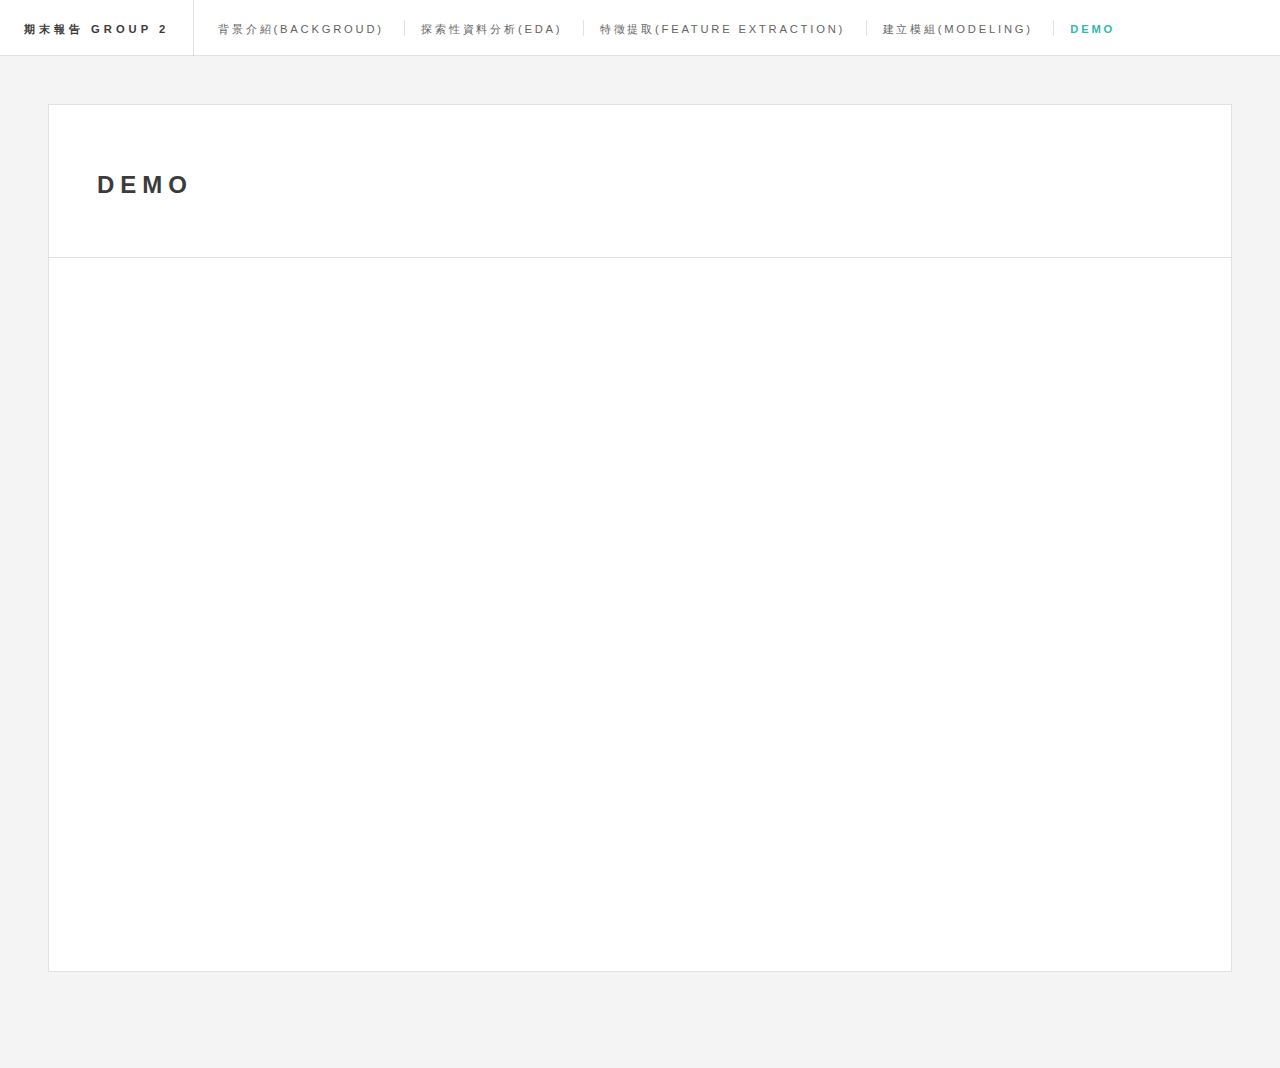
==== finalReport/demo.html @ 26e14e68 "update" ====
<!DOCTYPE HTML>
<!--
	Future Imperfect by HTML5 UP
	html5up.net | @ajlkn
	Free for personal and commercial use under the CCA 3.0 license (html5up.net/license)
	https://html5up.net/future-imperfect
-->
<html>
	<head>
		<title>Data Science Final Project</title>
		<meta charset="utf-8" />
		<meta name="viewport" content="width=device-width, initial-scale=1, user-scalable=no" />
		<link rel="stylesheet" href="assets/css/main.css" />
	</head>
	<body class="is-preload">
		<!-- Wrapper -->
			<div id="wrapper">
				<!-- Header -->
					<header id="header">
						<h1><a href="#">期末報告 Group 2</a></h1>
						<nav class="links">
							<ul>
								<li><a href="index.html">背景介紹(Backgroud)</a></li>
								<li><a href="eda.html">探索性資料分析(EDA)</a></li>
								<li><a href="feature.html">特徵提取(Feature extraction)</a></li>
								<li><a href="model.html">建立模組(Modeling)</a></li>
								<li><a href="demo.html" class="selected">Demo</a></li>
								<li><a href="reference.html">參考資料(Reference)</a></li>
							</ul>
						</nav>
					</header>
				<!-- Main -->
				<div id="main">

					<!-- Post -->
						<article class="post">
							<header>
								<div class="title">
									<h2>Demo</h2>
								</div>
							</header>
							<iframe 
							src="https://nccueric.shinyapps.io/group1/"
							width="100%"
							height="640px"
							>
						</iframe>
						</article>

				</div>

			</div>

	</body>
</html>
---- finalReport/assets/css/main.css ----
html, body, div, span, applet, object,
iframe, h1, h2, h3, h4, h5, h6, p, blockquote,
pre, a, abbr, acronym, address, big, cite,
code, del, dfn, em, img, ins, kbd, q, s, samp,
small, strike, strong, sub, sup, tt, var, b,
u, i, center, dl, dt, dd, ol, ul, li, fieldset,
form, label, legend, table, caption, tbody,
tfoot, thead, tr, th, td, article, aside,
canvas, details, embed, figure, figcaption,
footer, header, hgroup, menu, nav, output, ruby,
section, summary, time, mark, audio, video {
	margin: 0;
	padding: 0;
	border: 0;
	font-size: 100%;
	font: inherit;
	vertical-align: baseline;}

article, aside, details, figcaption, figure,
footer, header, hgroup, menu, nav, section {
	display: block;}

body {
	line-height: 1;
}

ol, ul {
	list-style: none;
}

blockquote, q {
	quotes: none;
}

	blockquote:before, blockquote:after, q:before, q:after {
		content: '';
		content: none;
	}

table {
	border-collapse: collapse;
	border-spacing: 0;
}

body {
	-webkit-text-size-adjust: none;
}

mark {
	background-color: transparent;
	color: inherit;
}

input::-moz-focus-inner {
	border: 0;
	padding: 0;
}

input, select, textarea {
	-moz-appearance: none;
	-webkit-appearance: none;
	-ms-appearance: none;
	appearance: none;
}

/* Basic */

	@-ms-viewport {
		width: device-width;
	}

	body {
		-ms-overflow-style: scrollbar;
	}

	@media screen and (max-width: 480px) {

		html, body {
			min-width: 320px;
		}

	}

	html {
		box-sizing: border-box;
	}

	*, *:before, *:after {
		box-sizing: inherit;
	}

	body {
		background: #f4f4f4;
	}

		body.is-preload *, body.is-preload *:before, body.is-preload *:after {
			-moz-animation: none !important;
			-webkit-animation: none !important;
			-ms-animation: none !important;
			animation: none !important;
			-moz-transition: none !important;
			-webkit-transition: none !important;
			-ms-transition: none !important;
			transition: none !important;
		}

/* Type */

	body, input, select, textarea {
		color: #646464;
		font-family: "Source Sans Pro", Helvetica, sans-serif;
		font-size: 14pt;
		font-weight: 400;
		line-height: 1.75;
	}

		@media screen and (max-width: 1680px) {

			body, input, select, textarea {
				font-size: 12pt;
			}

		}

		@media screen and (max-width: 1280px) {

			body, input, select, textarea {
				font-size: 12pt;
			}

		}

		@media screen and (max-width: 980px) {

			body, input, select, textarea {
				font-size: 12pt;
			}

		}

		@media screen and (max-width: 736px) {

			body, input, select, textarea {
				font-size: 12pt;
			}

		}

		@media screen and (max-width: 480px) {

			body, input, select, textarea {
				font-size: 12pt;
			}

		}

	a {
		-moz-transition: color 0.2s ease, border-bottom-color 0.2s ease;
		-webkit-transition: color 0.2s ease, border-bottom-color 0.2s ease;
		-ms-transition: color 0.2s ease, border-bottom-color 0.2s ease;
		transition: color 0.2s ease, border-bottom-color 0.2s ease;
		border-bottom: dotted 1px rgba(160, 160, 160, 0.65);
		color: inherit;
		text-decoration: none;
	}

		a:before {
			-moz-transition: color 0.2s ease;
			-webkit-transition: color 0.2s ease;
			-ms-transition: color 0.2s ease;
			transition: color 0.2s ease;
		}

		a:hover {
			border-bottom-color: transparent;
			color: #2ebaae !important;
		}

			a:hover:before {
				color: #2ebaae !important;
			}

	strong, b {
		color: #3c3b3b;
		font-weight: 700;
	}

	em, i {
		font-style: italic;
	}

	p {
		margin: 0 0 2em 0;
	}

	h1, h2, h3, h4, h5, h6 {
		color: #3c3b3b;
		font-family: "Raleway", Helvetica, sans-serif;
		font-weight: 800;
		letter-spacing: 0.25em;
		line-height: 1.65;
		margin: 0 0 1em 0;
		text-transform: uppercase;
	}

		h1 a, h2 a, h3 a, h4 a, h5 a, h6 a {
			color: inherit;
			border-bottom: 0;
		}

	h2 {
		font-size: 1.1em;
	}

	h3 {
		font-size: 0.9em;
	}

	h4 {
		font-size: 0.7em;
	}

	h5 {
		font-size: 0.7em;
	}

	h6 {
		font-size: 0.7em;
	}

	sub {
		font-size: 0.8em;
		position: relative;
		top: 0.5em;
	}

	sup {
		font-size: 0.8em;
		position: relative;
		top: -0.5em;
	}

	blockquote {
		border-left: solid 4px rgba(160, 160, 160, 0.3);
		font-style: italic;
		margin: 0 0 2em 0;
		padding: 0.5em 0 0.5em 2em;
	}

	code {
		background: rgba(160, 160, 160, 0.075);
		border: solid 1px rgba(160, 160, 160, 0.3);
		font-family: "Courier New", monospace;
		font-size: 0.9em;
		margin: 0 0.25em;
		padding: 0.25em 0.65em;
	}

	pre {
		-webkit-overflow-scrolling: touch;
		font-family: "Courier New", monospace;
		font-size: 0.9em;
		margin: 0 0 2em 0;
	}

		pre code {
			display: block;
			line-height: 1.75em;
			padding: 1em 1.5em;
			overflow-x: auto;
		}

	hr {
		border: 0;
		border-bottom: solid 1px rgba(160, 160, 160, 0.3);
		margin: 2em 0;
	}

		hr.major {
			margin: 3em 0;
		}

	.align-left {
		text-align: left;
	}

	.align-center {
		text-align: center;
	}

	.align-right {
		text-align: right;
	}

/* Row */

	.row {
		display: flex;
		flex-wrap: wrap;
		box-sizing: border-box;
		align-items: stretch;
	}

		.row > * {
			box-sizing: border-box;
		}

		.row.gtr-uniform > * > :last-child {
			margin-bottom: 0;
		}

		.row.aln-left {
			justify-content: flex-start;
		}

		.row.aln-center {
			justify-content: center;
		}

		.row.aln-right {
			justify-content: flex-end;
		}

		.row.aln-top {
			align-items: flex-start;
		}

		.row.aln-middle {
			align-items: center;
		}

		.row.aln-bottom {
			align-items: flex-end;
		}

		.row > .imp {
			order: -1;
		}

		.row > .col-1 {
			width: 8.33333%;
		}

		.row > .off-1 {
			margin-left: 8.33333%;
		}

		.row > .col-2 {
			width: 16.66667%;
		}

		.row > .off-2 {
			margin-left: 16.66667%;
		}

		.row > .col-3 {
			width: 25%;
		}

		.row > .off-3 {
			margin-left: 25%;
		}

		.row > .col-4 {
			width: 33.33333%;
		}

		.row > .off-4 {
			margin-left: 33.33333%;
		}

		.row > .col-5 {
			width: 41.66667%;
		}

		.row > .off-5 {
			margin-left: 41.66667%;
		}

		.row > .col-6 {
			width: 50%;
		}

		.row > .off-6 {
			margin-left: 50%;
		}

		.row > .col-7 {
			width: 58.33333%;
		}

		.row > .off-7 {
			margin-left: 58.33333%;
		}

		.row > .col-8 {
			width: 66.66667%;
		}

		.row > .off-8 {
			margin-left: 66.66667%;
		}

		.row > .col-9 {
			width: 75%;
		}

		.row > .off-9 {
			margin-left: 75%;
		}

		.row > .col-10 {
			width: 83.33333%;
		}

		.row > .off-10 {
			margin-left: 83.33333%;
		}

		.row > .col-11 {
			width: 91.66667%;
		}

		.row > .off-11 {
			margin-left: 91.66667%;
		}

		.row > .col-12 {
			width: 100%;
		}

		.row > .off-12 {
			margin-left: 100%;
		}

		.row.gtr-0 {
			margin-top: 0;
			margin-left: 0em;
		}

			.row.gtr-0 > * {
				padding: 0 0 0 0em;
			}

			.row.gtr-0.gtr-uniform {
				margin-top: 0em;
			}

				.row.gtr-0.gtr-uniform > * {
					padding-top: 0em;
				}

		.row.gtr-25 {
			margin-top: 0;
			margin-left: -0.25em;
		}

			.row.gtr-25 > * {
				padding: 0 0 0 0.25em;
			}

			.row.gtr-25.gtr-uniform {
				margin-top: -0.25em;
			}

				.row.gtr-25.gtr-uniform > * {
					padding-top: 0.25em;
				}

		.row.gtr-50 {
			margin-top: 0;
			margin-left: -0.5em;
		}

			.row.gtr-50 > * {
				padding: 0 0 0 0.5em;
			}

			.row.gtr-50.gtr-uniform {
				margin-top: -0.5em;
			}

				.row.gtr-50.gtr-uniform > * {
					padding-top: 0.5em;
				}

		.row {
			margin-top: 0;
			margin-left: -1em;
		}

			.row > * {
				padding: 0 0 0 1em;
			}

			.row.gtr-uniform {
				margin-top: -1em;
			}

				.row.gtr-uniform > * {
					padding-top: 1em;
				}

		.row.gtr-150 {
			margin-top: 0;
			margin-left: -1.5em;
		}

			.row.gtr-150 > * {
				padding: 0 0 0 1.5em;
			}

			.row.gtr-150.gtr-uniform {
				margin-top: -1.5em;
			}

				.row.gtr-150.gtr-uniform > * {
					padding-top: 1.5em;
				}

		.row.gtr-200 {
			margin-top: 0;
			margin-left: -2em;
		}

			.row.gtr-200 > * {
				padding: 0 0 0 2em;
			}

			.row.gtr-200.gtr-uniform {
				margin-top: -2em;
			}

				.row.gtr-200.gtr-uniform > * {
					padding-top: 2em;
				}

		@media screen and (max-width: 1680px) {

			.row {
				display: flex;
				flex-wrap: wrap;
				box-sizing: border-box;
				align-items: stretch;
			}

				.row > * {
					box-sizing: border-box;
				}

				.row.gtr-uniform > * > :last-child {
					margin-bottom: 0;
				}

				.row.aln-left {
					justify-content: flex-start;
				}

				.row.aln-center {
					justify-content: center;
				}

				.row.aln-right {
					justify-content: flex-end;
				}

				.row.aln-top {
					align-items: flex-start;
				}

				.row.aln-middle {
					align-items: center;
				}

				.row.aln-bottom {
					align-items: flex-end;
				}

				.row > .imp-xlarge {
					order: -1;
				}

				.row > .col-1-xlarge {
					width: 8.33333%;
				}

				.row > .off-1-xlarge {
					margin-left: 8.33333%;
				}

				.row > .col-2-xlarge {
					width: 16.66667%;
				}

				.row > .off-2-xlarge {
					margin-left: 16.66667%;
				}

				.row > .col-3-xlarge {
					width: 25%;
				}

				.row > .off-3-xlarge {
					margin-left: 25%;
				}

				.row > .col-4-xlarge {
					width: 33.33333%;
				}

				.row > .off-4-xlarge {
					margin-left: 33.33333%;
				}

				.row > .col-5-xlarge {
					width: 41.66667%;
				}

				.row > .off-5-xlarge {
					margin-left: 41.66667%;
				}

				.row > .col-6-xlarge {
					width: 50%;
				}

				.row > .off-6-xlarge {
					margin-left: 50%;
				}

				.row > .col-7-xlarge {
					width: 58.33333%;
				}

				.row > .off-7-xlarge {
					margin-left: 58.33333%;
				}

				.row > .col-8-xlarge {
					width: 66.66667%;
				}

				.row > .off-8-xlarge {
					margin-left: 66.66667%;
				}

				.row > .col-9-xlarge {
					width: 75%;
				}

				.row > .off-9-xlarge {
					margin-left: 75%;
				}

				.row > .col-10-xlarge {
					width: 83.33333%;
				}

				.row > .off-10-xlarge {
					margin-left: 83.33333%;
				}

				.row > .col-11-xlarge {
					width: 91.66667%;
				}

				.row > .off-11-xlarge {
					margin-left: 91.66667%;
				}

				.row > .col-12-xlarge {
					width: 100%;
				}

				.row > .off-12-xlarge {
					margin-left: 100%;
				}

				.row.gtr-0 {
					margin-top: 0;
					margin-left: 0em;
				}

					.row.gtr-0 > * {
						padding: 0 0 0 0em;
					}

					.row.gtr-0.gtr-uniform {
						margin-top: 0em;
					}

						.row.gtr-0.gtr-uniform > * {
							padding-top: 0em;
						}

				.row.gtr-25 {
					margin-top: 0;
					margin-left: -0.25em;
				}

					.row.gtr-25 > * {
						padding: 0 0 0 0.25em;
					}

					.row.gtr-25.gtr-uniform {
						margin-top: -0.25em;
					}

						.row.gtr-25.gtr-uniform > * {
							padding-top: 0.25em;
						}

				.row.gtr-50 {
					margin-top: 0;
					margin-left: -0.5em;
				}

					.row.gtr-50 > * {
						padding: 0 0 0 0.5em;
					}

					.row.gtr-50.gtr-uniform {
						margin-top: -0.5em;
					}

						.row.gtr-50.gtr-uniform > * {
							padding-top: 0.5em;
						}

				.row {
					margin-top: 0;
					margin-left: -1em;
				}

					.row > * {
						padding: 0 0 0 1em;
					}

					.row.gtr-uniform {
						margin-top: -1em;
					}

						.row.gtr-uniform > * {
							padding-top: 1em;
						}

				.row.gtr-150 {
					margin-top: 0;
					margin-left: -1.5em;
				}

					.row.gtr-150 > * {
						padding: 0 0 0 1.5em;
					}

					.row.gtr-150.gtr-uniform {
						margin-top: -1.5em;
					}

						.row.gtr-150.gtr-uniform > * {
							padding-top: 1.5em;
						}

				.row.gtr-200 {
					margin-top: 0;
					margin-left: -2em;
				}

					.row.gtr-200 > * {
						padding: 0 0 0 2em;
					}

					.row.gtr-200.gtr-uniform {
						margin-top: -2em;
					}

						.row.gtr-200.gtr-uniform > * {
							padding-top: 2em;
						}

		}

		@media screen and (max-width: 1280px) {

			.row {
				display: flex;
				flex-wrap: wrap;
				box-sizing: border-box;
				align-items: stretch;
			}

				.row > * {
					box-sizing: border-box;
				}

				.row.gtr-uniform > * > :last-child {
					margin-bottom: 0;
				}

				.row.aln-left {
					justify-content: flex-start;
				}

				.row.aln-center {
					justify-content: center;
				}

				.row.aln-right {
					justify-content: flex-end;
				}

				.row.aln-top {
					align-items: flex-start;
				}

				.row.aln-middle {
					align-items: center;
				}

				.row.aln-bottom {
					align-items: flex-end;
				}

				.row > .imp-large {
					order: -1;
				}

				.row > .col-1-large {
					width: 8.33333%;
				}

				.row > .off-1-large {
					margin-left: 8.33333%;
				}

				.row > .col-2-large {
					width: 16.66667%;
				}

				.row > .off-2-large {
					margin-left: 16.66667%;
				}

				.row > .col-3-large {
					width: 25%;
				}

				.row > .off-3-large {
					margin-left: 25%;
				}

				.row > .col-4-large {
					width: 33.33333%;
				}

				.row > .off-4-large {
					margin-left: 33.33333%;
				}

				.row > .col-5-large {
					width: 41.66667%;
				}

				.row > .off-5-large {
					margin-left: 41.66667%;
				}

				.row > .col-6-large {
					width: 50%;
				}

				.row > .off-6-large {
					margin-left: 50%;
				}

				.row > .col-7-large {
					width: 58.33333%;
				}

				.row > .off-7-large {
					margin-left: 58.33333%;
				}

				.row > .col-8-large {
					width: 66.66667%;
				}

				.row > .off-8-large {
					margin-left: 66.66667%;
				}

				.row > .col-9-large {
					width: 75%;
				}

				.row > .off-9-large {
					margin-left: 75%;
				}

				.row > .col-10-large {
					width: 83.33333%;
				}

				.row > .off-10-large {
					margin-left: 83.33333%;
				}

				.row > .col-11-large {
					width: 91.66667%;
				}

				.row > .off-11-large {
					margin-left: 91.66667%;
				}

				.row > .col-12-large {
					width: 100%;
				}

				.row > .off-12-large {
					margin-left: 100%;
				}

				.row.gtr-0 {
					margin-top: 0;
					margin-left: 0em;
				}

					.row.gtr-0 > * {
						padding: 0 0 0 0em;
					}

					.row.gtr-0.gtr-uniform {
						margin-top: 0em;
					}

						.row.gtr-0.gtr-uniform > * {
							padding-top: 0em;
						}

				.row.gtr-25 {
					margin-top: 0;
					margin-left: -0.25em;
				}

					.row.gtr-25 > * {
						padding: 0 0 0 0.25em;
					}

					.row.gtr-25.gtr-uniform {
						margin-top: -0.25em;
					}

						.row.gtr-25.gtr-uniform > * {
							padding-top: 0.25em;
						}

				.row.gtr-50 {
					margin-top: 0;
					margin-left: -0.5em;
				}

					.row.gtr-50 > * {
						padding: 0 0 0 0.5em;
					}

					.row.gtr-50.gtr-uniform {
						margin-top: -0.5em;
					}

						.row.gtr-50.gtr-uniform > * {
							padding-top: 0.5em;
						}

				.row {
					margin-top: 0;
					margin-left: -1em;
				}

					.row > * {
						padding: 0 0 0 1em;
					}

					.row.gtr-uniform {
						margin-top: -1em;
					}

						.row.gtr-uniform > * {
							padding-top: 1em;
						}

				.row.gtr-150 {
					margin-top: 0;
					margin-left: -1.5em;
				}

					.row.gtr-150 > * {
						padding: 0 0 0 1.5em;
					}

					.row.gtr-150.gtr-uniform {
						margin-top: -1.5em;
					}

						.row.gtr-150.gtr-uniform > * {
							padding-top: 1.5em;
						}

				.row.gtr-200 {
					margin-top: 0;
					margin-left: -2em;
				}

					.row.gtr-200 > * {
						padding: 0 0 0 2em;
					}

					.row.gtr-200.gtr-uniform {
						margin-top: -2em;
					}

						.row.gtr-200.gtr-uniform > * {
							padding-top: 2em;
						}

		}

		@media screen and (max-width: 980px) {

			.row {
				display: flex;
				flex-wrap: wrap;
				box-sizing: border-box;
				align-items: stretch;
			}

				.row > * {
					box-sizing: border-box;
				}

				.row.gtr-uniform > * > :last-child {
					margin-bottom: 0;
				}

				.row.aln-left {
					justify-content: flex-start;
				}

				.row.aln-center {
					justify-content: center;
				}

				.row.aln-right {
					justify-content: flex-end;
				}

				.row.aln-top {
					align-items: flex-start;
				}

				.row.aln-middle {
					align-items: center;
				}

				.row.aln-bottom {
					align-items: flex-end;
				}

				.row > .imp-medium {
					order: -1;
				}

				.row > .col-1-medium {
					width: 8.33333%;
				}

				.row > .off-1-medium {
					margin-left: 8.33333%;
				}

				.row > .col-2-medium {
					width: 16.66667%;
				}

				.row > .off-2-medium {
					margin-left: 16.66667%;
				}

				.row > .col-3-medium {
					width: 25%;
				}

				.row > .off-3-medium {
					margin-left: 25%;
				}

				.row > .col-4-medium {
					width: 33.33333%;
				}

				.row > .off-4-medium {
					margin-left: 33.33333%;
				}

				.row > .col-5-medium {
					width: 41.66667%;
				}

				.row > .off-5-medium {
					margin-left: 41.66667%;
				}

				.row > .col-6-medium {
					width: 50%;
				}

				.row > .off-6-medium {
					margin-left: 50%;
				}

				.row > .col-7-medium {
					width: 58.33333%;
				}

				.row > .off-7-medium {
					margin-left: 58.33333%;
				}

				.row > .col-8-medium {
					width: 66.66667%;
				}

				.row > .off-8-medium {
					margin-left: 66.66667%;
				}

				.row > .col-9-medium {
					width: 75%;
				}

				.row > .off-9-medium {
					margin-left: 75%;
				}

				.row > .col-10-medium {
					width: 83.33333%;
				}

				.row > .off-10-medium {
					margin-left: 83.33333%;
				}

				.row > .col-11-medium {
					width: 91.66667%;
				}

				.row > .off-11-medium {
					margin-left: 91.66667%;
				}

				.row > .col-12-medium {
					width: 100%;
				}

				.row > .off-12-medium {
					margin-left: 100%;
				}

				.row.gtr-0 {
					margin-top: 0;
					margin-left: 0em;
				}

					.row.gtr-0 > * {
						padding: 0 0 0 0em;
					}

					.row.gtr-0.gtr-uniform {
						margin-top: 0em;
					}

						.row.gtr-0.gtr-uniform > * {
							padding-top: 0em;
						}

				.row.gtr-25 {
					margin-top: 0;
					margin-left: -0.25em;
				}

					.row.gtr-25 > * {
						padding: 0 0 0 0.25em;
					}

					.row.gtr-25.gtr-uniform {
						margin-top: -0.25em;
					}

						.row.gtr-25.gtr-uniform > * {
							padding-top: 0.25em;
						}

				.row.gtr-50 {
					margin-top: 0;
					margin-left: -0.5em;
				}

					.row.gtr-50 > * {
						padding: 0 0 0 0.5em;
					}

					.row.gtr-50.gtr-uniform {
						margin-top: -0.5em;
					}

						.row.gtr-50.gtr-uniform > * {
							padding-top: 0.5em;
						}

				.row {
					margin-top: 0;
					margin-left: -1em;
				}

					.row > * {
						padding: 0 0 0 1em;
					}

					.row.gtr-uniform {
						margin-top: -1em;
					}

						.row.gtr-uniform > * {
							padding-top: 1em;
						}

				.row.gtr-150 {
					margin-top: 0;
					margin-left: -1.5em;
				}

					.row.gtr-150 > * {
						padding: 0 0 0 1.5em;
					}

					.row.gtr-150.gtr-uniform {
						margin-top: -1.5em;
					}

						.row.gtr-150.gtr-uniform > * {
							padding-top: 1.5em;
						}

				.row.gtr-200 {
					margin-top: 0;
					margin-left: -2em;
				}

					.row.gtr-200 > * {
						padding: 0 0 0 2em;
					}

					.row.gtr-200.gtr-uniform {
						margin-top: -2em;
					}

						.row.gtr-200.gtr-uniform > * {
							padding-top: 2em;
						}

		}

		@media screen and (max-width: 736px) {

			.row {
				display: flex;
				flex-wrap: wrap;
				box-sizing: border-box;
				align-items: stretch;
			}

				.row > * {
					box-sizing: border-box;
				}

				.row.gtr-uniform > * > :last-child {
					margin-bottom: 0;
				}

				.row.aln-left {
					justify-content: flex-start;
				}

				.row.aln-center {
					justify-content: center;
				}

				.row.aln-right {
					justify-content: flex-end;
				}

				.row.aln-top {
					align-items: flex-start;
				}

				.row.aln-middle {
					align-items: center;
				}

				.row.aln-bottom {
					align-items: flex-end;
				}

				.row > .imp-small {
					order: -1;
				}

				.row > .col-1-small {
					width: 8.33333%;
				}

				.row > .off-1-small {
					margin-left: 8.33333%;
				}

				.row > .col-2-small {
					width: 16.66667%;
				}

				.row > .off-2-small {
					margin-left: 16.66667%;
				}

				.row > .col-3-small {
					width: 25%;
				}

				.row > .off-3-small {
					margin-left: 25%;
				}

				.row > .col-4-small {
					width: 33.33333%;
				}

				.row > .off-4-small {
					margin-left: 33.33333%;
				}

				.row > .col-5-small {
					width: 41.66667%;
				}

				.row > .off-5-small {
					margin-left: 41.66667%;
				}

				.row > .col-6-small {
					width: 50%;
				}

				.row > .off-6-small {
					margin-left: 50%;
				}

				.row > .col-7-small {
					width: 58.33333%;
				}

				.row > .off-7-small {
					margin-left: 58.33333%;
				}

				.row > .col-8-small {
					width: 66.66667%;
				}

				.row > .off-8-small {
					margin-left: 66.66667%;
				}

				.row > .col-9-small {
					width: 75%;
				}

				.row > .off-9-small {
					margin-left: 75%;
				}

				.row > .col-10-small {
					width: 83.33333%;
				}

				.row > .off-10-small {
					margin-left: 83.33333%;
				}

				.row > .col-11-small {
					width: 91.66667%;
				}

				.row > .off-11-small {
					margin-left: 91.66667%;
				}

				.row > .col-12-small {
					width: 100%;
				}

				.row > .off-12-small {
					margin-left: 100%;
				}

				.row.gtr-0 {
					margin-top: 0;
					margin-left: 0em;
				}

					.row.gtr-0 > * {
						padding: 0 0 0 0em;
					}

					.row.gtr-0.gtr-uniform {
						margin-top: 0em;
					}

						.row.gtr-0.gtr-uniform > * {
							padding-top: 0em;
						}

				.row.gtr-25 {
					margin-top: 0;
					margin-left: -0.25em;
				}

					.row.gtr-25 > * {
						padding: 0 0 0 0.25em;
					}

					.row.gtr-25.gtr-uniform {
						margin-top: -0.25em;
					}

						.row.gtr-25.gtr-uniform > * {
							padding-top: 0.25em;
						}

				.row.gtr-50 {
					margin-top: 0;
					margin-left: -0.5em;
				}

					.row.gtr-50 > * {
						padding: 0 0 0 0.5em;
					}

					.row.gtr-50.gtr-uniform {
						margin-top: -0.5em;
					}

						.row.gtr-50.gtr-uniform > * {
							padding-top: 0.5em;
						}

				.row {
					margin-top: 0;
					margin-left: -1em;
				}

					.row > * {
						padding: 0 0 0 1em;
					}

					.row.gtr-uniform {
						margin-top: -1em;
					}

						.row.gtr-uniform > * {
							padding-top: 1em;
						}

				.row.gtr-150 {
					margin-top: 0;
					margin-left: -1.5em;
				}

					.row.gtr-150 > * {
						padding: 0 0 0 1.5em;
					}

					.row.gtr-150.gtr-uniform {
						margin-top: -1.5em;
					}

						.row.gtr-150.gtr-uniform > * {
							padding-top: 1.5em;
						}

				.row.gtr-200 {
					margin-top: 0;
					margin-left: -2em;
				}

					.row.gtr-200 > * {
						padding: 0 0 0 2em;
					}

					.row.gtr-200.gtr-uniform {
						margin-top: -2em;
					}

						.row.gtr-200.gtr-uniform > * {
							padding-top: 2em;
						}

		}

		@media screen and (max-width: 480px) {

			.row {
				display: flex;
				flex-wrap: wrap;
				box-sizing: border-box;
				align-items: stretch;
			}

				.row > * {
					box-sizing: border-box;
				}

				.row.gtr-uniform > * > :last-child {
					margin-bottom: 0;
				}

				.row.aln-left {
					justify-content: flex-start;
				}

				.row.aln-center {
					justify-content: center;
				}

				.row.aln-right {
					justify-content: flex-end;
				}

				.row.aln-top {
					align-items: flex-start;
				}

				.row.aln-middle {
					align-items: center;
				}

				.row.aln-bottom {
					align-items: flex-end;
				}

				.row > .imp-xsmall {
					order: -1;
				}

				.row > .col-1-xsmall {
					width: 8.33333%;
				}

				.row > .off-1-xsmall {
					margin-left: 8.33333%;
				}

				.row > .col-2-xsmall {
					width: 16.66667%;
				}

				.row > .off-2-xsmall {
					margin-left: 16.66667%;
				}

				.row > .col-3-xsmall {
					width: 25%;
				}

				.row > .off-3-xsmall {
					margin-left: 25%;
				}

				.row > .col-4-xsmall {
					width: 33.33333%;
				}

				.row > .off-4-xsmall {
					margin-left: 33.33333%;
				}

				.row > .col-5-xsmall {
					width: 41.66667%;
				}

				.row > .off-5-xsmall {
					margin-left: 41.66667%;
				}

				.row > .col-6-xsmall {
					width: 50%;
				}

				.row > .off-6-xsmall {
					margin-left: 50%;
				}

				.row > .col-7-xsmall {
					width: 58.33333%;
				}

				.row > .off-7-xsmall {
					margin-left: 58.33333%;
				}

				.row > .col-8-xsmall {
					width: 66.66667%;
				}

				.row > .off-8-xsmall {
					margin-left: 66.66667%;
				}

				.row > .col-9-xsmall {
					width: 75%;
				}

				.row > .off-9-xsmall {
					margin-left: 75%;
				}

				.row > .col-10-xsmall {
					width: 83.33333%;
				}

				.row > .off-10-xsmall {
					margin-left: 83.33333%;
				}

				.row > .col-11-xsmall {
					width: 91.66667%;
				}

				.row > .off-11-xsmall {
					margin-left: 91.66667%;
				}

				.row > .col-12-xsmall {
					width: 100%;
				}

				.row > .off-12-xsmall {
					margin-left: 100%;
				}

				.row.gtr-0 {
					margin-top: 0;
					margin-left: 0em;
				}

					.row.gtr-0 > * {
						padding: 0 0 0 0em;
					}

					.row.gtr-0.gtr-uniform {
						margin-top: 0em;
					}

						.row.gtr-0.gtr-uniform > * {
							padding-top: 0em;
						}

				.row.gtr-25 {
					margin-top: 0;
					margin-left: -0.25em;
				}

					.row.gtr-25 > * {
						padding: 0 0 0 0.25em;
					}

					.row.gtr-25.gtr-uniform {
						margin-top: -0.25em;
					}

						.row.gtr-25.gtr-uniform > * {
							padding-top: 0.25em;
						}

				.row.gtr-50 {
					margin-top: 0;
					margin-left: -0.5em;
				}

					.row.gtr-50 > * {
						padding: 0 0 0 0.5em;
					}

					.row.gtr-50.gtr-uniform {
						margin-top: -0.5em;
					}

						.row.gtr-50.gtr-uniform > * {
							padding-top: 0.5em;
						}

				.row {
					margin-top: 0;
					margin-left: -1em;
				}

					.row > * {
						padding: 0 0 0 1em;
					}

					.row.gtr-uniform {
						margin-top: -1em;
					}

						.row.gtr-uniform > * {
							padding-top: 1em;
						}

				.row.gtr-150 {
					margin-top: 0;
					margin-left: -1.5em;
				}

					.row.gtr-150 > * {
						padding: 0 0 0 1.5em;
					}

					.row.gtr-150.gtr-uniform {
						margin-top: -1.5em;
					}

						.row.gtr-150.gtr-uniform > * {
							padding-top: 1.5em;
						}

				.row.gtr-200 {
					margin-top: 0;
					margin-left: -2em;
				}

					.row.gtr-200 > * {
						padding: 0 0 0 2em;
					}

					.row.gtr-200.gtr-uniform {
						margin-top: -2em;
					}

						.row.gtr-200.gtr-uniform > * {
							padding-top: 2em;
						}

		}

/* Author */

	.author {
		display: -moz-flex;
		display: -webkit-flex;
		display: -ms-flex;
		display: flex;
		-moz-flex-direction: row;
		-webkit-flex-direction: row;
		-ms-flex-direction: row;
		flex-direction: row;
		-moz-align-items: center;
		-webkit-align-items: center;
		-ms-align-items: center;
		align-items: center;
		-moz-justify-content: -moz-flex-end;
		-webkit-justify-content: -webkit-flex-end;
		-ms-justify-content: -ms-flex-end;
		justify-content: flex-end;
		border-bottom: 0;
		font-family: "Raleway", Helvetica, sans-serif;
		font-size: 0.6em;
		font-weight: 400;
		letter-spacing: 0.25em;
		text-transform: uppercase;
		white-space: nowrap;
	}

		.author .name {
			-moz-transition: border-bottom-color 0.2s ease;
			-webkit-transition: border-bottom-color 0.2s ease;
			-ms-transition: border-bottom-color 0.2s ease;
			transition: border-bottom-color 0.2s ease;
			border-bottom: dotted 1px rgba(160, 160, 160, 0.65);
			display: block;
			margin: 0 1.5em 0 0;
		}

		.author img {
			border-radius: 100%;
			display: block;
			width: 4em;
		}

		.author:hover .name {
			border-bottom-color: transparent;
		}

/* Blurb */

	.blurb h2 {
		font-size: 0.8em;
		margin: 0 0 1.5em 0;
	}

	.blurb h3 {
		font-size: 0.7em;
	}

	.blurb p {
		font-size: 0.9em;
	}

/* Box */

	.box {
		border: solid 1px rgba(160, 160, 160, 0.3);
		margin-bottom: 2em;
		padding: 1.5em;
	}

		.box > :last-child,
		.box > :last-child > :last-child,
		.box > :last-child > :last-child > :last-child {
			margin-bottom: 0;
		}

		.box.alt {
			border: 0;
			border-radius: 0;
			padding: 0;
		}

/* Button */

	input[type="submit"],
	input[type="reset"],
	input[type="button"],
	button,
	.button {
		-moz-appearance: none;
		-webkit-appearance: none;
		-ms-appearance: none;
		appearance: none;
		-moz-transition: background-color 0.2s ease, box-shadow 0.2s ease, color 0.2s ease;
		-webkit-transition: background-color 0.2s ease, box-shadow 0.2s ease, color 0.2s ease;
		-ms-transition: background-color 0.2s ease, box-shadow 0.2s ease, color 0.2s ease;
		transition: background-color 0.2s ease, box-shadow 0.2s ease, color 0.2s ease;
		background-color: transparent;
		border: 0;
		box-shadow: inset 0 0 0 1px rgba(160, 160, 160, 0.3);
		color: #3c3b3b !important;
		cursor: pointer;
		display: inline-block;
		font-family: "Raleway", Helvetica, sans-serif;
		font-size: 0.6em;
		font-weight: 800;
		height: 4.8125em;
		letter-spacing: 0.25em;
		line-height: 4.8125em;
		padding: 0 2.5em;
		text-align: center;
		text-decoration: none;
		text-transform: uppercase;
		white-space: nowrap;
	}

		input[type="submit"]:hover,
		input[type="reset"]:hover,
		input[type="button"]:hover,
		button:hover,
		.button:hover {
			box-shadow: inset 0 0 0 1px #2ebaae;
			color: #2ebaae !important;
		}

			input[type="submit"]:hover:active,
			input[type="reset"]:hover:active,
			input[type="button"]:hover:active,
			button:hover:active,
			.button:hover:active {
				background-color: rgba(46, 186, 174, 0.05);
			}

		input[type="submit"]:before, input[type="submit"]:after,
		input[type="reset"]:before,
		input[type="reset"]:after,
		input[type="button"]:before,
		input[type="button"]:after,
		button:before,
		button:after,
		.button:before,
		.button:after {
			color: #aaaaaa;
			position: relative;
		}

		input[type="submit"]:before,
		input[type="reset"]:before,
		input[type="button"]:before,
		button:before,
		.button:before {
			left: -1em;
			padding: 0 0 0 0.75em;
		}

		input[type="submit"]:after,
		input[type="reset"]:after,
		input[type="button"]:after,
		button:after,
		.button:after {
			left: 1em;
			padding: 0 0.75em 0 0;
		}

		input[type="submit"].fit,
		input[type="reset"].fit,
		input[type="button"].fit,
		button.fit,
		.button.fit {
			width: 100%;
		}

		input[type="submit"].large,
		input[type="reset"].large,
		input[type="button"].large,
		button.large,
		.button.large {
			font-size: 0.7em;
			padding: 0 3em;
		}

		input[type="submit"].small,
		input[type="reset"].small,
		input[type="button"].small,
		button.small,
		.button.small {
			font-size: 0.5em;
		}

		input[type="submit"].disabled, input[type="submit"]:disabled,
		input[type="reset"].disabled,
		input[type="reset"]:disabled,
		input[type="button"].disabled,
		input[type="button"]:disabled,
		button.disabled,
		button:disabled,
		.button.disabled,
		.button:disabled {
			pointer-events: none;
			color: rgba(160, 160, 160, 0.3) !important;
		}

			input[type="submit"].disabled:before, input[type="submit"]:disabled:before,
			input[type="reset"].disabled:before,
			input[type="reset"]:disabled:before,
			input[type="button"].disabled:before,
			input[type="button"]:disabled:before,
			button.disabled:before,
			button:disabled:before,
			.button.disabled:before,
			.button:disabled:before {
				color: rgba(160, 160, 160, 0.3) !important;
			}

/* Form */

	form {
		margin: 0 0 2em 0;
	}

		form.search {
			text-decoration: none;
			position: relative;
		}

			form.search:before {
				-moz-osx-font-smoothing: grayscale;
				-webkit-font-smoothing: antialiased;
				display: inline-block;
				font-style: normal;
				font-variant: normal;
				text-rendering: auto;
				line-height: 1;
				text-transform: none !important;
				font-family: 'Font Awesome 5 Free';
				font-weight: 900;
			}

			form.search:before {
				color: #aaaaaa;
				content: '\f002';
				display: block;
				height: 2.75em;
				left: 0;
				line-height: 2.75em;
				position: absolute;
				text-align: center;
				top: 0;
				width: 2.5em;
			}

			form.search > input:first-child {
				padding-left: 2.5em;
			}

	label {
		color: #3c3b3b;
		display: block;
		font-size: 0.9em;
		font-weight: 700;
		margin: 0 0 1em 0;
	}

	input[type="text"],
	input[type="password"],
	input[type="email"],
	input[type="tel"],
	select,
	textarea {
		-moz-appearance: none;
		-webkit-appearance: none;
		-ms-appearance: none;
		appearance: none;
		background: rgba(160, 160, 160, 0.075);
		border: none;
		border: solid 1px rgba(160, 160, 160, 0.3);
		border-radius: 0;
		color: inherit;
		display: block;
		outline: 0;
		padding: 0 1em;
		text-decoration: none;
		width: 100%;
	}

		input[type="text"]:invalid,
		input[type="password"]:invalid,
		input[type="email"]:invalid,
		input[type="tel"]:invalid,
		select:invalid,
		textarea:invalid {
			box-shadow: none;
		}

		input[type="text"]:focus,
		input[type="password"]:focus,
		input[type="email"]:focus,
		input[type="tel"]:focus,
		select:focus,
		textarea:focus {
			border-color: #2ebaae;
			box-shadow: inset 0 0 0 1px #2ebaae;
		}

	.select-wrapper {
		text-decoration: none;
		display: block;
		position: relative;
	}

		.select-wrapper:before {
			-moz-osx-font-smoothing: grayscale;
			-webkit-font-smoothing: antialiased;
			display: inline-block;
			font-style: normal;
			font-variant: normal;
			text-rendering: auto;
			line-height: 1;
			text-transform: none !important;
			font-family: 'Font Awesome 5 Free';
			font-weight: 900;
		}

		.select-wrapper:before {
			color: rgba(160, 160, 160, 0.3);
			content: '\f078';
			display: block;
			height: 2.75em;
			line-height: 2.75em;
			pointer-events: none;
			position: absolute;
			right: 0;
			text-align: center;
			top: 0;
			width: 2.75em;
		}

		.select-wrapper select::-ms-expand {
			display: none;
		}

	select {
		background-image: url("data:image/svg+xml;charset=utf8,%3Csvg xmlns='http://www.w3.org/2000/svg' width='40' height='40' preserveAspectRatio='none' viewBox='0 0 40 40'%3E%3Cpath d='M9.4,12.3l10.4,10.4l10.4-10.4c0.2-0.2,0.5-0.4,0.9-0.4c0.3,0,0.6,0.1,0.9,0.4l3.3,3.3c0.2,0.2,0.4,0.5,0.4,0.9 c0,0.4-0.1,0.6-0.4,0.9L20.7,31.9c-0.2,0.2-0.5,0.4-0.9,0.4c-0.3,0-0.6-0.1-0.9-0.4L4.3,17.3c-0.2-0.2-0.4-0.5-0.4-0.9 c0-0.4,0.1-0.6,0.4-0.9l3.3-3.3c0.2-0.2,0.5-0.4,0.9-0.4S9.1,12.1,9.4,12.3z' fill='rgba(160, 160, 160, 0.3)' /%3E%3C/svg%3E");
		background-size: 1.25rem;
		background-repeat: no-repeat;
		background-position: calc(100% - 1rem) center;
		height: 2.75em;
		padding-right: 2.75em;
		text-overflow: ellipsis;
	}

		select option {
			color: #3c3b3b;
			background: #ffffff;
		}

		select:focus::-ms-value {
			background-color: transparent;
		}

		select::-ms-expand {
			display: none;
		}

	input[type="text"],
	input[type="password"],
	input[type="email"],
	select {
		height: 2.75em;
	}

	textarea {
		padding: 0.75em 1em;
	}

	input[type="checkbox"],
	input[type="radio"] {
		-moz-appearance: none;
		-webkit-appearance: none;
		-ms-appearance: none;
		appearance: none;
		display: block;
		float: left;
		margin-right: -2em;
		opacity: 0;
		width: 1em;
		z-index: -1;
	}

		input[type="checkbox"] + label,
		input[type="radio"] + label {
			text-decoration: none;
			color: #646464;
			cursor: pointer;
			display: inline-block;
			font-size: 1em;
			font-weight: 400;
			padding-left: 2.4em;
			padding-right: 0.75em;
			position: relative;
		}

			input[type="checkbox"] + label:before,
			input[type="radio"] + label:before {
				-moz-osx-font-smoothing: grayscale;
				-webkit-font-smoothing: antialiased;
				display: inline-block;
				font-style: normal;
				font-variant: normal;
				text-rendering: auto;
				line-height: 1;
				text-transform: none !important;
				font-family: 'Font Awesome 5 Free';
				font-weight: 900;
			}

			input[type="checkbox"] + label:before,
			input[type="radio"] + label:before {
				background: rgba(160, 160, 160, 0.075);
				border: solid 1px rgba(160, 160, 160, 0.3);
				content: '';
				display: inline-block;
				font-size: 0.8em;
				height: 2.0625em;
				left: 0;
				line-height: 2.0625em;
				position: absolute;
				text-align: center;
				top: 0;
				width: 2.0625em;
			}

		input[type="checkbox"]:checked + label:before,
		input[type="radio"]:checked + label:before {
			background: #3c3b3b;
			border-color: #3c3b3b;
			color: #ffffff;
			content: '\f00c';
		}

		input[type="checkbox"]:focus + label:before,
		input[type="radio"]:focus + label:before {
			border-color: #2ebaae;
			box-shadow: 0 0 0 1px #2ebaae;
		}

	input[type="radio"] + label:before {
		border-radius: 100%;
	}

	::-webkit-input-placeholder {
		color: #aaaaaa !important;
		opacity: 1.0;
	}

	:-moz-placeholder {
		color: #aaaaaa !important;
		opacity: 1.0;
	}

	::-moz-placeholder {
		color: #aaaaaa !important;
		opacity: 1.0;
	}

	:-ms-input-placeholder {
		color: #aaaaaa !important;
		opacity: 1.0;
	}

/* Icon */

	.icon {
		text-decoration: none;
		border-bottom: none;
		position: relative;
	}

		.icon:before {
			-moz-osx-font-smoothing: grayscale;
			-webkit-font-smoothing: antialiased;
			display: inline-block;
			font-style: normal;
			font-variant: normal;
			text-rendering: auto;
			line-height: 1;
			text-transform: none !important;
			font-family: 'Font Awesome 5 Free';
			font-weight: 400;
		}

		.icon > .label {
			display: none;
		}

		.icon:before {
			line-height: inherit;
		}

		.icon.solid:before {
			font-weight: 900;
		}

		.icon.brands:before {
			font-family: 'Font Awesome 5 Brands';
		}

		.icon.suffix:before {
			float: right;
		}

/* Image */

	.image {
		border: 0;
		display: inline-block;
		position: relative;
	}

		.image img {
			display: block;
		}

		.image.left, .image.right {
			max-width: 40%;
		}

			.image.left img, .image.right img {
				width: 100%;
			}

		.image.left {
			float: left;
			padding: 0 1.5em 1em 0;
			top: 0.25em;
		}

		.image.right {
			float: right;
			padding: 0 0 1em 1.5em;
			top: 0.25em;
		}

		.image.fit {
			display: block;
			margin: 0 0 2em 0;
			width: 100%;
		}

			.image.fit img {
				width: 100%;
			}

		.image.featured {
			display: block;
			margin: 0 0 3em 0;
			width: 100%;
		}

			.image.featured img {
				width: 100%;
			}

			@media screen and (max-width: 736px) {

				.image.featured {
					margin: 0 0 1.5em 0;
				}

			}

		.image.main {
			display: block;
			margin: 0 0 3em 0;
			width: 100%;
		}

			.image.main img {
				width: 100%;
			}

/* List */

	ol {
		list-style: decimal;
		margin: 0 0 2em 0;
		padding-left: 1.25em;
	}

		ol li {
			padding-left: 0.25em;
		}

	ul {
		list-style: disc;
		margin: 0 0 2em 0;
		padding-left: 1em;
	}

		ul li {
			padding-left: 0.5em;
		}

		ul.alt {
			list-style: none;
			padding-left: 0;
		}

			ul.alt li {
				border-top: solid 1px rgba(160, 160, 160, 0.3);
				padding: 0.5em 0;
			}

				ul.alt li:first-child {
					border-top: 0;
					padding-top: 0;
				}

	dl {
		margin: 0 0 2em 0;
	}

		dl dt {
			display: block;
			font-weight: 700;
			margin: 0 0 1em 0;
		}

		dl dd {
			margin-left: 2em;
		}

/* Actions */

	ul.actions {
		display: -moz-flex;
		display: -webkit-flex;
		display: -ms-flex;
		display: flex;
		cursor: default;
		list-style: none;
		margin-left: -1em;
		padding-left: 0;
	}

		ul.actions li {
			padding: 0 0 0 1em;
			vertical-align: middle;
		}

		ul.actions.special {
			-moz-justify-content: center;
			-webkit-justify-content: center;
			-ms-justify-content: center;
			justify-content: center;
			width: 100%;
			margin-left: 0;
		}

			ul.actions.special li:first-child {
				padding-left: 0;
			}

		ul.actions.stacked {
			-moz-flex-direction: column;
			-webkit-flex-direction: column;
			-ms-flex-direction: column;
			flex-direction: column;
			margin-left: 0;
		}

			ul.actions.stacked li {
				padding: 1.3em 0 0 0;
			}

				ul.actions.stacked li:first-child {
					padding-top: 0;
				}

		ul.actions.fit {
			width: calc(100% + 1em);
		}

			ul.actions.fit li {
				-moz-flex-grow: 1;
				-webkit-flex-grow: 1;
				-ms-flex-grow: 1;
				flex-grow: 1;
				-moz-flex-shrink: 1;
				-webkit-flex-shrink: 1;
				-ms-flex-shrink: 1;
				flex-shrink: 1;
				width: 100%;
			}

				ul.actions.fit li > * {
					width: 100%;
				}

			ul.actions.fit.stacked {
				width: 100%;
			}

		@media screen and (max-width: 480px) {

			ul.actions:not(.fixed) {
				-moz-flex-direction: column;
				-webkit-flex-direction: column;
				-ms-flex-direction: column;
				flex-direction: column;
				margin-left: 0;
				width: 100% !important;
			}

				ul.actions:not(.fixed) li {
					-moz-flex-grow: 1;
					-webkit-flex-grow: 1;
					-ms-flex-grow: 1;
					flex-grow: 1;
					-moz-flex-shrink: 1;
					-webkit-flex-shrink: 1;
					-ms-flex-shrink: 1;
					flex-shrink: 1;
					padding: 1em 0 0 0;
					text-align: center;
					width: 100%;
				}

					ul.actions:not(.fixed) li > * {
						width: 100%;
					}

					ul.actions:not(.fixed) li:first-child {
						padding-top: 0;
					}

					ul.actions:not(.fixed) li input[type="submit"],
					ul.actions:not(.fixed) li input[type="reset"],
					ul.actions:not(.fixed) li input[type="button"],
					ul.actions:not(.fixed) li button,
					ul.actions:not(.fixed) li .button {
						width: 100%;
					}

						ul.actions:not(.fixed) li input[type="submit"].icon:before,
						ul.actions:not(.fixed) li input[type="reset"].icon:before,
						ul.actions:not(.fixed) li input[type="button"].icon:before,
						ul.actions:not(.fixed) li button.icon:before,
						ul.actions:not(.fixed) li .button.icon:before {
							margin-left: -0.5em;
						}

		}

/* Icons */

	ul.icons {
		cursor: default;
		list-style: none;
		padding-left: 0;
	}

		ul.icons li {
			display: inline-block;
			padding: 0 1em 0 0;
		}

			ul.icons li:last-child {
				padding-right: 0;
			}

			ul.icons li > * {
				border: 0;
			}

				ul.icons li > * .label {
					display: none;
				}

/* Posts */

	ul.posts {
		list-style: none;
		padding: 0;
	}

		ul.posts li {
			border-top: dotted 1px rgba(160, 160, 160, 0.3);
			margin: 1.5em 0 0 0;
			padding: 1.5em 0 0 0;
		}

			ul.posts li:first-child {
				border-top: 0;
				margin-top: 0;
				padding-top: 0;
			}

		ul.posts article {
			display: -moz-flex;
			display: -webkit-flex;
			display: -ms-flex;
			display: flex;
			-moz-align-items: -moz-flex-start;
			-webkit-align-items: -webkit-flex-start;
			-ms-align-items: -ms-flex-start;
			align-items: flex-start;
			-moz-flex-direction: row-reverse;
			-webkit-flex-direction: row-reverse;
			-ms-flex-direction: row-reverse;
			flex-direction: row-reverse;
		}

			ul.posts article .image {
				display: block;
				margin-right: 1.5em;
				min-width: 4em;
				width: 4em;
			}

				ul.posts article .image img {
					width: 100%;
				}

			ul.posts article header {
				-moz-flex-grow: 1;
				-webkit-flex-grow: 1;
				-ms-flex-grow: 1;
				flex-grow: 1;
				-ms-flex: 1;
			}

				ul.posts article header h3 {
					font-size: 0.7em;
					margin-top: 0.125em;
				}

				ul.posts article header .published {
					display: block;
					font-family: "Raleway", Helvetica, sans-serif;
					font-size: 0.6em;
					font-weight: 400;
					letter-spacing: 0.25em;
					margin: -0.625em 0 1.7em 0;
					text-transform: uppercase;
				}

				ul.posts article header > :last-child {
					margin-bottom: 0;
				}

/* Mini Post */

	.mini-post {
		display: -moz-flex;
		display: -webkit-flex;
		display: -ms-flex;
		display: flex;
		-moz-flex-direction: column-reverse;
		-webkit-flex-direction: column-reverse;
		-ms-flex-direction: column-reverse;
		flex-direction: column-reverse;
		background: #ffffff;
		border: solid 1px rgba(160, 160, 160, 0.3);
		margin: 0 0 2em 0;
	}

		.mini-post .image {
			overflow: hidden;
			width: 100%;
		}

			.mini-post .image img {
				-moz-transition: -moz-transform 0.2s ease-out;
				-webkit-transition: -webkit-transform 0.2s ease-out;
				-ms-transition: -ms-transform 0.2s ease-out;
				transition: transform 0.2s ease-out;
				width: 100%;
			}

			.mini-post .image:hover img {
				-moz-transform: scale(1.05);
				-webkit-transform: scale(1.05);
				-ms-transform: scale(1.05);
				transform: scale(1.05);
			}

		.mini-post header {
			padding: 1.25em 4.25em 0.1em 1.25em ;
			min-height: 4em;
			position: relative;
			-moz-flex-grow: 1;
			-webkit-flex-grow: 1;
			-ms-flex-grow: 1;
			flex-grow: 1;
		}

			.mini-post header h3 {
				font-size: 0.7em;
			}

			.mini-post header .published {
				display: block;
				font-family: "Raleway", Helvetica, sans-serif;
				font-size: 0.6em;
				font-weight: 400;
				letter-spacing: 0.25em;
				margin: -0.625em 0 1.7em 0;
				text-transform: uppercase;
			}

			.mini-post header .author {
				position: absolute;
				right: 2em;
				top: 2em;
			}

	.mini-posts {
		margin: 0 0 2em 0;
	}

		@media screen and (max-width: 1280px) {

			.mini-posts {
				display: -moz-flex;
				display: -webkit-flex;
				display: -ms-flex;
				display: flex;
				-moz-flex-wrap: wrap;
				-webkit-flex-wrap: wrap;
				-ms-flex-wrap: wrap;
				flex-wrap: wrap;
				width: calc(100% + 2em);
			}

				.mini-posts > * {
					margin: 2em 2em 0 0;
					width: calc(50% - 2em);
				}

				.mini-posts > :nth-child(-n + 2) {
					margin-top: 0;
				}

		}

		@media screen and (max-width: 480px) {

			.mini-posts {
				display: block;
				width: 100%;
			}

				.mini-posts > * {
					margin: 0 0 2em 0;
					width: 100%;
				}

		}

/* Post */

	.post {
		padding: 3em 3em 1em 3em ;
		background: #ffffff;
		border: solid 1px rgba(160, 160, 160, 0.3);
		margin: 0 0 3em 0;
		position: relative;
	}

		.post > header {
			display: -moz-flex;
			display: -webkit-flex;
			display: -ms-flex;
			display: flex;
			border-bottom: solid 1px rgba(160, 160, 160, 0.3);
			left: -3em;
			margin: -3em 0 3em 0;
			position: relative;
			width: calc(100% + 6em);
		}

			.post > header .title {
				-moz-flex-grow: 1;
				-webkit-flex-grow: 1;
				-ms-flex-grow: 1;
				flex-grow: 1;
				-ms-flex: 1;
				padding: 3.75em 3em 3.3em 3em;
			}

				.post > header .title h2 {
					font-weight: 900;
					font-size: 1.5em;
				}

				.post > header .title > :last-child {
					margin-bottom: 0;
				}

			.post > header .meta {
				padding: 3.75em 3em 1.75em 3em ;
				border-left: solid 1px rgba(160, 160, 160, 0.3);
				min-width: 17em;
				text-align: right;
				width: 17em;
			}

				.post > header .meta > * {
					margin: 0 0 1em 0;
				}

				.post > header .meta > :last-child {
					margin-bottom: 0;
				}

				.post > header .meta .published {
					color: #3c3b3b;
					display: block;
					font-family: "Raleway", Helvetica, sans-serif;
					font-size: 0.7em;
					font-weight: 800;
					letter-spacing: 0.25em;
					margin-top: 0.5em;
					text-transform: uppercase;
					white-space: nowrap;
				}

		.post > a.image.featured {
			overflow: hidden;
		}

			.post > a.image.featured img {
				-moz-transition: -moz-transform 0.2s ease-out;
				-webkit-transition: -webkit-transform 0.2s ease-out;
				-ms-transition: -ms-transform 0.2s ease-out;
				transition: transform 0.2s ease-out;
			}

			.post > a.image.featured:hover img {
				-moz-transform: scale(1.05);
				-webkit-transform: scale(1.05);
				-ms-transform: scale(1.05);
				transform: scale(1.05);
			}

		.post > footer {
			display: -moz-flex;
			display: -webkit-flex;
			display: -ms-flex;
			display: flex;
			-moz-align-items: center;
			-webkit-align-items: center;
			-ms-align-items: center;
			align-items: center;
		}

			.post > footer .actions {
				-moz-flex-grow: 1;
				-webkit-flex-grow: 1;
				-ms-flex-grow: 1;
				flex-grow: 1;
			}

			.post > footer .stats {
				cursor: default;
				list-style: none;
				padding: 0;
			}

				.post > footer .stats li {
					border-left: solid 1px rgba(160, 160, 160, 0.3);
					display: inline-block;
					font-family: "Raleway", Helvetica, sans-serif;
					font-size: 0.6em;
					font-weight: 400;
					letter-spacing: 0.25em;
					line-height: 1;
					margin: 0 0 0 2em;
					padding: 0 0 0 2em;
					text-transform: uppercase;
				}

					.post > footer .stats li:first-child {
						border-left: 0;
						margin-left: 0;
						padding-left: 0;
					}

					.post > footer .stats li .icon {
						border-bottom: 0;
					}

						.post > footer .stats li .icon:before {
							color: rgba(160, 160, 160, 0.3);
							margin-right: 0.75em;
						}

		@media screen and (max-width: 980px) {

			.post {
				border-left: 0;
				border-right: 0;
				left: -3em;
				width: calc(100% + (3em * 2));
			}

				.post > header {
					-moz-flex-direction: column;
					-webkit-flex-direction: column;
					-ms-flex-direction: column;
					flex-direction: column;
					padding: 3.75em 3em 1.25em 3em ;
					border-left: 0;
				}

					.post > header .title {
						-ms-flex: 0 1 auto;
						margin: 0 0 2em 0;
						padding: 0;
						text-align: center;
					}

					.post > header .meta {
						-moz-align-items: center;
						-webkit-align-items: center;
						-ms-align-items: center;
						align-items: center;
						display: -moz-flex;
						display: -webkit-flex;
						display: -ms-flex;
						display: flex;
						-moz-justify-content: center;
						-webkit-justify-content: center;
						-ms-justify-content: center;
						justify-content: center;
						border-left: 0;
						margin: 0 0 2em 0;
						padding-top: 0;
						padding: 0;
						text-align: left;
						width: 100%;
					}

						.post > header .meta > * {
							border-left: solid 1px rgba(160, 160, 160, 0.3);
							margin-left: 2em;
							padding-left: 2em;
						}

						.post > header .meta > :first-child {
							border-left: 0;
							margin-left: 0;
							padding-left: 0;
						}

						.post > header .meta .published {
							margin-bottom: 0;
							margin-top: 0;
						}

						.post > header .meta .author {
							-moz-flex-direction: row-reverse;
							-webkit-flex-direction: row-reverse;
							-ms-flex-direction: row-reverse;
							flex-direction: row-reverse;
							margin-bottom: 0;
						}

							.post > header .meta .author .name {
								margin: 0 0 0 1.5em;
							}

							.post > header .meta .author img {
								width: 3.5em;
							}

		}

		@media screen and (max-width: 736px) {

			.post {
				padding: 1.5em 1.5em 0.1em 1.5em ;
				left: -1.5em;
				margin: 0 0 2em 0;
				width: calc(100% + (1.5em * 2));
			}

				.post > header {
					padding: 3em 1.5em 0.5em 1.5em ;
					left: -1.5em;
					margin: -1.5em 0 1.5em 0;
					width: calc(100% + 3em);
				}

					.post > header .title h2 {
						font-size: 1.1em;
					}

		}

		@media screen and (max-width: 480px) {

			.post > header .meta {
				-moz-align-items: center;
				-webkit-align-items: center;
				-ms-align-items: center;
				align-items: center;
				-moz-flex-direction: column;
				-webkit-flex-direction: column;
				-ms-flex-direction: column;
				flex-direction: column;
			}

				.post > header .meta > * {
					border-left: 0;
					margin: 1em 0 0 0;
					padding-left: 0;
				}

				.post > header .meta .author .name {
					display: none;
				}

			.post > .image.featured {
				margin-left: -1.5em;
				margin-top: calc(-1.5em - 1px);
				width: calc(100% + 3em);
			}

			.post > footer {
				-moz-align-items: -moz-stretch;
				-webkit-align-items: -webkit-stretch;
				-ms-align-items: -ms-stretch;
				align-items: stretch;
				-moz-flex-direction: column-reverse;
				-webkit-flex-direction: column-reverse;
				-ms-flex-direction: column-reverse;
				flex-direction: column-reverse;
			}

				.post > footer .stats {
					text-align: center;
				}

					.post > footer .stats li {
						margin: 0 0 0 1.25em;
						padding: 0 0 0 1.25em;
					}

		}

/* Section/Article */

	section.special, article.special {
		text-align: center;
	}

	header p {
		font-family: "Raleway", Helvetica, sans-serif;
		font-size: 0.7em;
		font-weight: 400;
		letter-spacing: 0.25em;
		line-height: 2.5;
		margin-top: -1em;
		text-transform: uppercase;
	}

	.article_head{
		padding:8px; 
		background-color: #d9edf7; 
		color: #31708f;
	}

	.article_code{
		padding:16px; 
		background-color: #4c4c4c; 
		color: #FFF;
	}
	.article_comment{
		padding:16px; 
		color: #8a6d3b; 
		background-color: #fcf8e3;
	}
	
/* Table */

	.table-wrapper {
		-webkit-overflow-scrolling: touch;
		overflow-x: auto;
	}

	table {
		margin: 0 0 2em 0;
		width: 100%;
	}

		table tbody tr {
			border: solid 1px rgba(160, 160, 160, 0.3);
			border-left: 0;
			border-right: 0;
		}

			table tbody tr:nth-child(2n + 1) {
				background-color: rgba(160, 160, 160, 0.075);
			}

		table td {
			padding: 0.75em 0.75em;
		}

		table th {
			color: #3c3b3b;
			font-size: 0.9em;
			font-weight: 700;
			padding: 0 0.75em 0.75em 0.75em;
			text-align: left;
		}

		table thead {
			border-bottom: solid 2px rgba(160, 160, 160, 0.3);
		}

		table tfoot {
			border-top: solid 2px rgba(160, 160, 160, 0.3);
		}

		table.alt {
			border-collapse: separate;
		}

			table.alt tbody tr td {
				border: solid 1px rgba(160, 160, 160, 0.3);
				border-left-width: 0;
				border-top-width: 0;
			}

				table.alt tbody tr td:first-child {
					border-left-width: 1px;
				}

			table.alt tbody tr:first-child td {
				border-top-width: 1px;
			}

			table.alt thead {
				border-bottom: 0;
			}

			table.alt tfoot {
				border-top: 0;
			}

/* Header */

	body {
		padding-top: 3.5em;
	}

	#header {
		display: -moz-flex;
		display: -webkit-flex;
		display: -ms-flex;
		display: flex;
		-moz-justify-content: space-between;
		-webkit-justify-content: space-between;
		-ms-justify-content: space-between;
		justify-content: space-between;
		background-color: #ffffff;
		border-bottom: solid 1px rgba(160, 160, 160, 0.3);
		height: 3.5em;
		left: 0;
		line-height: 3.5em;
		position: fixed;
		top: 0;
		width: 100%;
		z-index: 10000;
	}

		#header a {
			color: inherit;
			text-decoration: none;
		}

		#header a .head_selected{
			font-weight: bold;
			color: #2ebaae;
		}

		#header ul {
			list-style: none;
			margin: 0;
			padding-left: 0;
		}

			#header ul li {
				display: inline-block;
				padding-left: 0;
			}

		#header h1 {
			height: inherit;
			line-height: inherit;
			padding: 0 0 0 1.5em;
			white-space: nowrap;
		}

			#header h1 a {
				font-size: 0.7em;
			}

		#header .links {
			-moz-flex: 1;
			-webkit-flex: 1;
			-ms-flex: 1;
			flex: 1;
			border-left: solid 1px rgba(160, 160, 160, 0.3);
			height: inherit;
			line-height: inherit;
			margin-left: 1.5em;
			overflow: hidden;
			padding-left: 1.5em;
		}

			#header .links ul li {
				border-left: solid 1px rgba(160, 160, 160, 0.3);
				line-height: 1;
				margin-left: 1em;
				padding-left: 1em;
			}

				#header .links ul li:first-child {
					border-left: 0;
					margin-left: 0;
					padding-left: 0;
				}

				#header .links ul li a {
					border-bottom: 0;
					font-family: "Raleway", Helvetica, sans-serif;
					font-size: 0.7em;
					font-weight: 400;
					letter-spacing: 0.25em;
					text-transform: uppercase;
				}

				#header .links .selected{
					font-weight: bold;
					color: #2ebaae;
				}

		#header .main {
			height: inherit;
			line-height: inherit;
			text-align: right;
		}

			#header .main ul {
				height: inherit;
				line-height: inherit;
			}

				#header .main ul li {
					border-left: solid 1px rgba(160, 160, 160, 0.3);
					height: inherit;
					line-height: inherit;
					white-space: nowrap;
				}

					#header .main ul li > * {
						display: block;
						float: left;
					}

					#header .main ul li > a {
						text-decoration: none;
						border-bottom: 0;
						color: #aaaaaa;
						overflow: hidden;
						position: relative;
						text-indent: 4em;
						width: 4em;
					}

						#header .main ul li > a:before {
							-moz-osx-font-smoothing: grayscale;
							-webkit-font-smoothing: antialiased;
							display: inline-block;
							font-style: normal;
							font-variant: normal;
							text-rendering: auto;
							line-height: 1;
							text-transform: none !important;
							font-family: 'Font Awesome 5 Free';
							font-weight: 900;
						}

						#header .main ul li > a:before {
							display: block;
							height: inherit;
							left: 0;
							line-height: inherit;
							position: absolute;
							text-align: center;
							text-indent: 0;
							top: 0;
							width: inherit;
						}

		#header form {
			margin: 0;
		}

			#header form input {
				display: inline-block;
				height: 2.5em;
				position: relative;
				top: -2px;
				vertical-align: middle;
			}

		#header #search {
			-moz-transition: all 0.5s ease;
			-webkit-transition: all 0.5s ease;
			-ms-transition: all 0.5s ease;
			transition: all 0.5s ease;
			max-width: 0;
			opacity: 0;
			overflow: hidden;
			padding: 0;
			white-space: nowrap;
		}

			#header #search input {
				width: 12em;
			}

			#header #search.visible {
				max-width: 12.5em;
				opacity: 1;
				padding: 0 0.5em 0 0;
			}

		@media screen and (max-width: 980px) {

			#header .links {
				display: none;
			}

		}

		@media screen and (max-width: 736px) {

			#header {
				height: 2.75em;
				line-height: 2.75em;
			}

				#header h1 {
					padding: 0 0 0 1em;
				}

				#header .main .search {
					display: none;
				}

		}

/* Wrapper */

	#wrapper {
		display: -moz-flex;
		display: -webkit-flex;
		display: -ms-flex;
		display: flex;
		-moz-flex-direction: row-reverse;
		-webkit-flex-direction: row-reverse;
		-ms-flex-direction: row-reverse;
		flex-direction: row-reverse;
		-moz-transition: opacity 0.5s ease;
		-webkit-transition: opacity 0.5s ease;
		-ms-transition: opacity 0.5s ease;
		transition: opacity 0.5s ease;
		margin: 0 auto;
		max-width: 100%;
		opacity: 1;
		padding: 4.5em;
		width: 90em;
	}

		body.is-menu-visible #wrapper {
			opacity: 0.15;
		}

		@media screen and (max-width: 1680px) {

			#wrapper {
				padding: 3em;
			}

		}

		@media screen and (max-width: 1280px) {

			#wrapper {
				display: block;
			}

		}

		@media screen and (max-width: 736px) {

			#wrapper {
				padding: 1.5em;
			}

		}

		body.single #wrapper {
			display: block;
		}

/* Main */

	#main {
		-moz-flex-grow: 1;
		-webkit-flex-grow: 1;
		-ms-flex-grow: 1;
		flex-grow: 1;
		-ms-flex: 1;
		width: 100%;
	}

/* Sidebar */

	#sidebar {
		margin-right: 3em;
		min-width: 22em;
		width: 22em;
	}

		#sidebar > * {
			border-top: solid 1px rgba(160, 160, 160, 0.3);
			margin: 3em 0 0 0;
			padding: 3em 0 0 0;
		}

		#sidebar > :first-child {
			border-top: 0;
			margin-top: 0;
			padding-top: 0;
		}

		@media screen and (max-width: 1280px) {

			#sidebar {
				border-top: solid 1px rgba(160, 160, 160, 0.3);
				margin: 3em 0 0 0;
				min-width: 0;
				padding: 3em 0 0 0;
				width: 100%;
				overflow-x: hidden;
			}

		}

/* Intro */

	#intro .logo {
		border-bottom: 0;
		display: inline-block;
		margin: 0 0 1em 0;
		overflow: hidden;
		position: relative;
		width: 4em;
	}

		#intro .logo:before {
			background-image: url("data:image/svg+xml;charset=utf8,%3Csvg xmlns='http://www.w3.org/2000/svg' width='100px' height='100px' viewBox='0 0 100 100' preserveAspectRatio='none' zoomAndPan='disable'%3E%3Cpolygon points='0,0 100,0 100,25 50,0 0,25' style='fill:%23f4f4f4' /%3E%3Cpolygon points='0,100 100,100 100,75 50,100 0,75' style='fill:%23f4f4f4' /%3E%3C/svg%3E");
			background-position: top left;
			background-repeat: no-repeat;
			background-size: 100% 100%;
			content: '';
			display: block;
			height: 100%;
			left: 0;
			position: absolute;
			top: 0;
			width: 100%;
		}

		#intro .logo img {
			display: block;
			margin-left: -0.25em;
			width: 4.5em;
		}

	#intro header h2 {
		font-size: 2em;
		font-weight: 900;
	}

	#intro header p {
		font-size: 0.8em;
	}

	@media screen and (max-width: 1280px) {

		#intro {
			margin: 0 0 3em 0;
			text-align: center;
		}

			#intro header h2 {
				font-size: 2em;
			}

			#intro header p {
				font-size: 0.7em;
			}

	}

	@media screen and (max-width: 736px) {

		#intro {
			margin: 0 0 1.5em 0;
			padding: 1.25em 0;
		}

			#intro > :last-child {
				margin-bottom: 0;
			}

			#intro .logo {
				margin: 0 0 0.5em 0;
			}

			#intro header h2 {
				font-size: 1.25em;
			}

			#intro header > :last-child {
				margin-bottom: 0;
			}

	}

/* Footer */

	#footer .icons {
		color: #aaaaaa;
	}

	#footer .copyright {
		color: #aaaaaa;
		font-family: "Raleway", Helvetica, sans-serif;
		font-size: 0.5em;
		font-weight: 400;
		letter-spacing: 0.25em;
		text-transform: uppercase;
	}

	body.single #footer {
		text-align: center;
	}

/* Menu */

	#menu {
		-moz-transform: translateX(25em);
		-webkit-transform: translateX(25em);
		-ms-transform: translateX(25em);
		transform: translateX(25em);
		-moz-transition: -moz-transform 0.5s ease, visibility 0.5s;
		-webkit-transition: -webkit-transform 0.5s ease, visibility 0.5s;
		-ms-transition: -ms-transform 0.5s ease, visibility 0.5s;
		transition: transform 0.5s ease, visibility 0.5s;
		-webkit-overflow-scrolling: touch;
		background: #ffffff;
		border-left: solid 1px rgba(160, 160, 160, 0.3);
		box-shadow: none;
		height: 100%;
		max-width: 80%;
		overflow-y: auto;
		position: fixed;
		right: 0;
		top: 0;
		visibility: hidden;
		width: 25em;
		z-index: 10002;
	}

		#menu > * {
			border-top: solid 1px rgba(160, 160, 160, 0.3);
			padding: 3em;
		}

			#menu > * > :last-child {
				margin-bottom: 0;
			}

		#menu > :first-child {
			border-top: 0;
		}

		#menu .links {
			list-style: none;
			padding: 0;
		}

			#menu .links > li {
				border: 0;
				border-top: dotted 1px rgba(160, 160, 160, 0.3);
				margin: 1.5em 0 0 0;
				padding: 1.5em 0 0 0;
			}

				#menu .links > li a {
					display: block;
					border-bottom: 0;
				}

					#menu .links > li a h3 {
						-moz-transition: color 0.2s ease;
						-webkit-transition: color 0.2s ease;
						-ms-transition: color 0.2s ease;
						transition: color 0.2s ease;
						font-size: 0.7em;
					}

					#menu .links > li a p {
						font-family: "Raleway", Helvetica, sans-serif;
						font-size: 0.6em;
						font-weight: 400;
						letter-spacing: 0.25em;
						margin-bottom: 0;
						text-decoration: none;
						text-transform: uppercase;
					}

					#menu .links > li a:hover h3 {
						color: #000;
					}

				#menu .links > li:first-child {
					border-top: 0;
					margin-top: 0;
					padding-top: 0;
				}

		body.is-menu-visible #menu {
			-moz-transform: translateX(0);
			-webkit-transform: translateX(0);
			-ms-transform: translateX(0);
			transform: translateX(0);
			visibility: visible;
		}

		@media screen and (max-width: 736px) {

			#menu > * {
				padding: 1.5em;
			}

		}
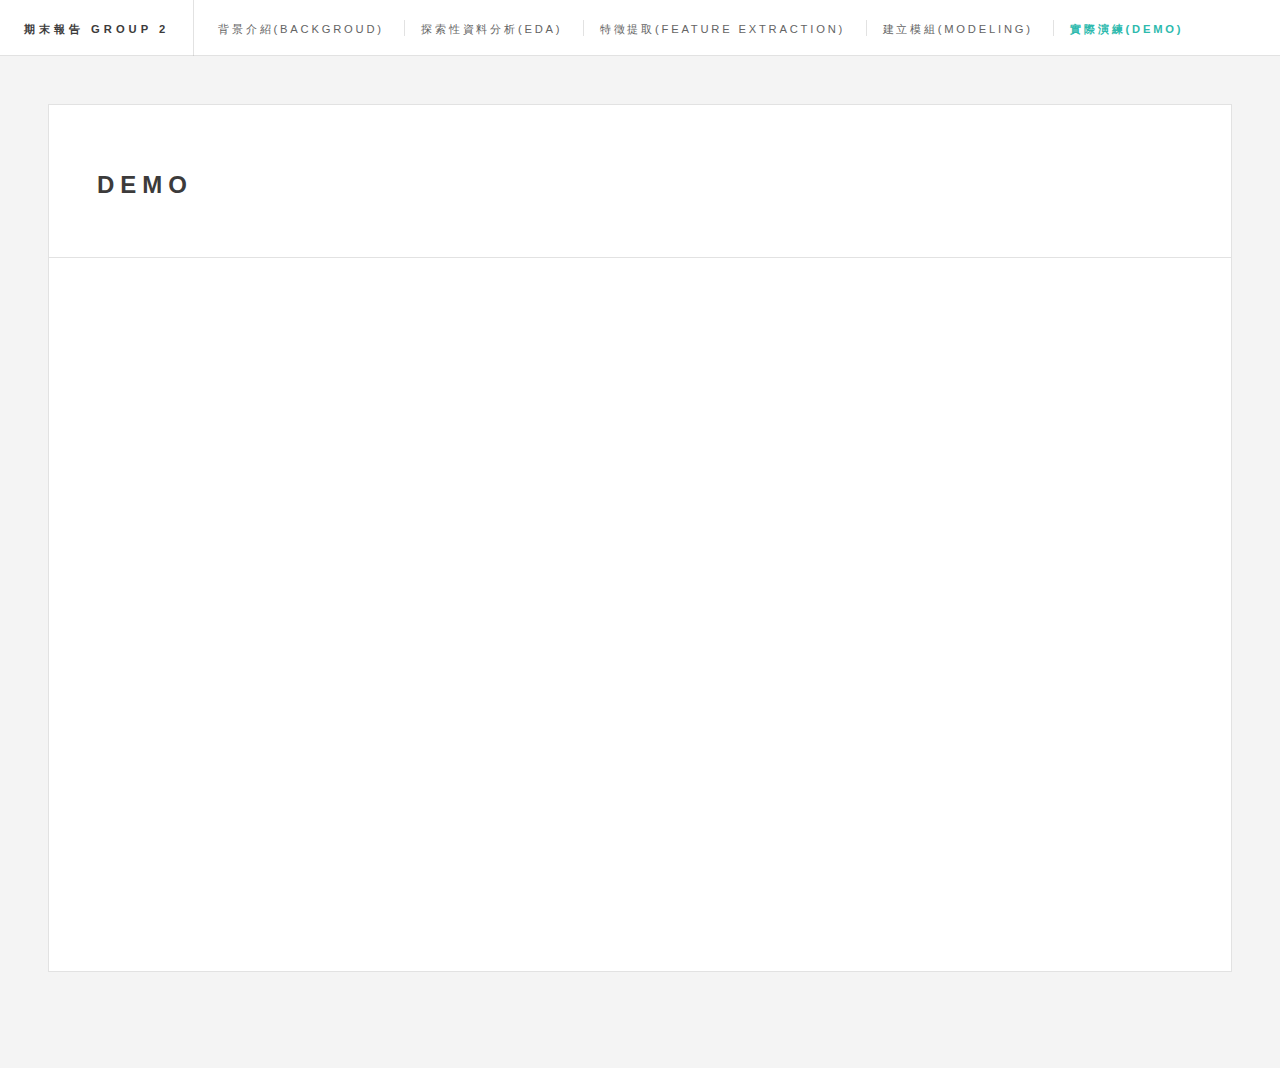
==== commit 17efcdc1: "temp save" ====
--- a/finalReport/demo.html
+++ b/finalReport/demo.html
@@ -24,7 +24,7 @@
 								<li><a href="eda.html">探索性資料分析(EDA)</a></li>
 								<li><a href="feature.html">特徵提取(Feature extraction)</a></li>
 								<li><a href="model.html">建立模組(Modeling)</a></li>
-								<li><a href="demo.html" class="selected">Demo</a></li>
+								<li><a href="demo.html" class="selected">實際演練(Demo)</a></li>
 								<li><a href="reference.html">參考資料(Reference)</a></li>
 							</ul>
 						</nav>
--- a/finalReport/assets/css/main.css
+++ b/finalReport/assets/css/main.css
@@ -3040,6 +3040,11 @@
 		background-color: #4c4c4c; 
 		color: #FFF;
 	}
+
+	.comment_code{
+		color: #008000;
+	}
+
 	.article_comment{
 		padding:16px; 
 		color: #8a6d3b; 
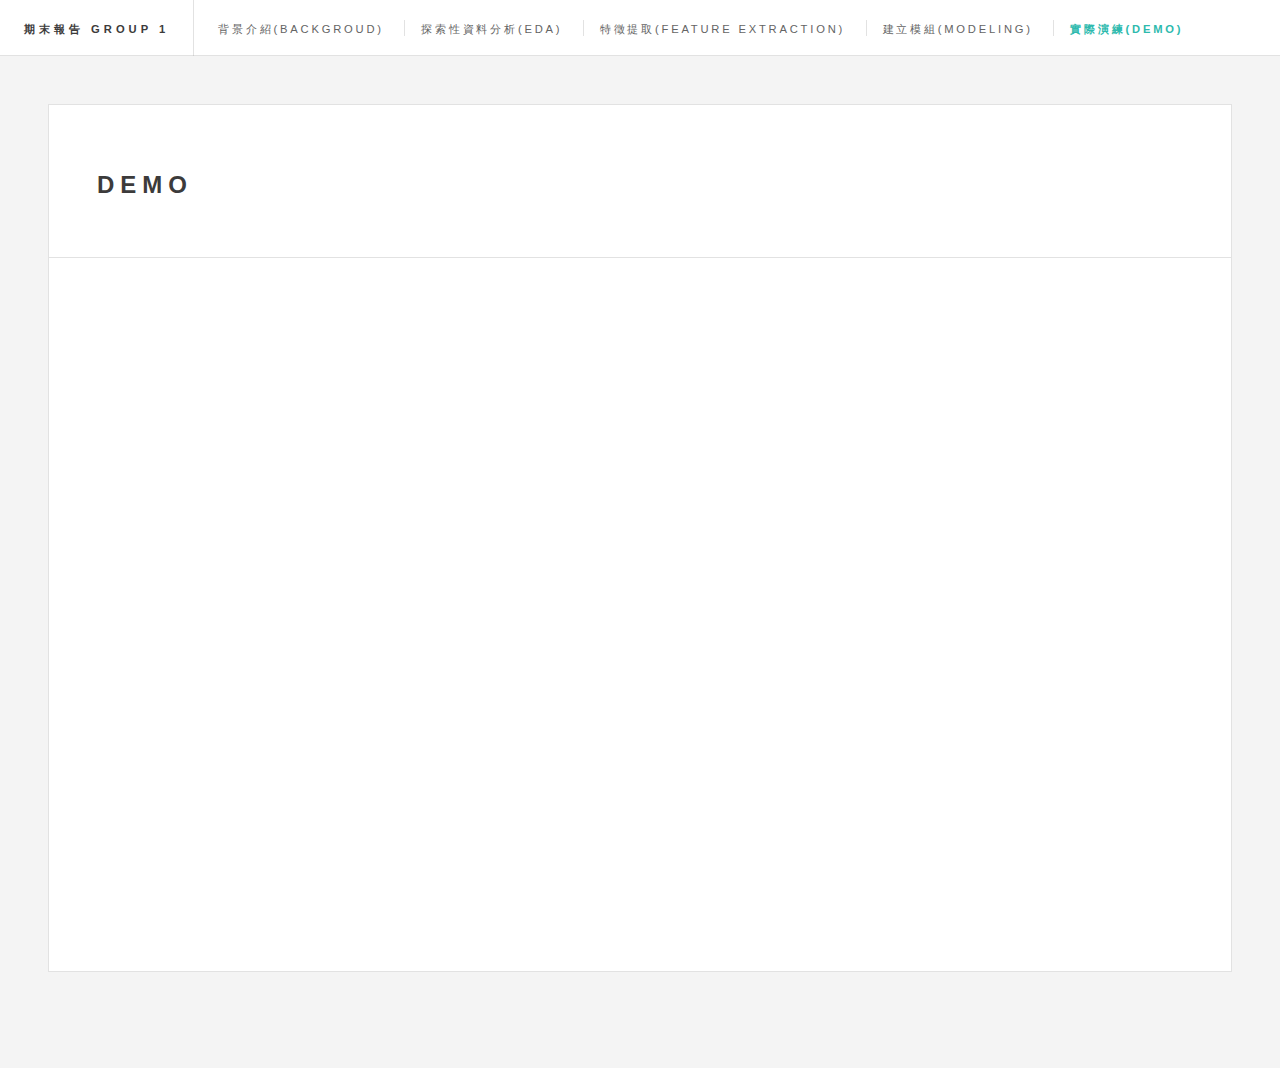
==== commit 9288427d: "update group no and add correlation heatmap" ====
--- a/finalReport/demo.html
+++ b/finalReport/demo.html
@@ -17,7 +17,7 @@
 			<div id="wrapper">
 				<!-- Header -->
 					<header id="header">
-						<h1><a href="#">期末報告 Group 2</a></h1>
+						<h1><a href="#">期末報告 Group 1</a></h1>
 						<nav class="links">
 							<ul>
 								<li><a href="index.html">背景介紹(Backgroud)</a></li>
@@ -40,7 +40,7 @@
 								</div>
 							</header>
 							<iframe 
-							src="https://nccueric.shinyapps.io/group1/"
+							src="https://nccueric.shinyapps.io/demo3/"
 							width="100%"
 							height="640px"
 							>
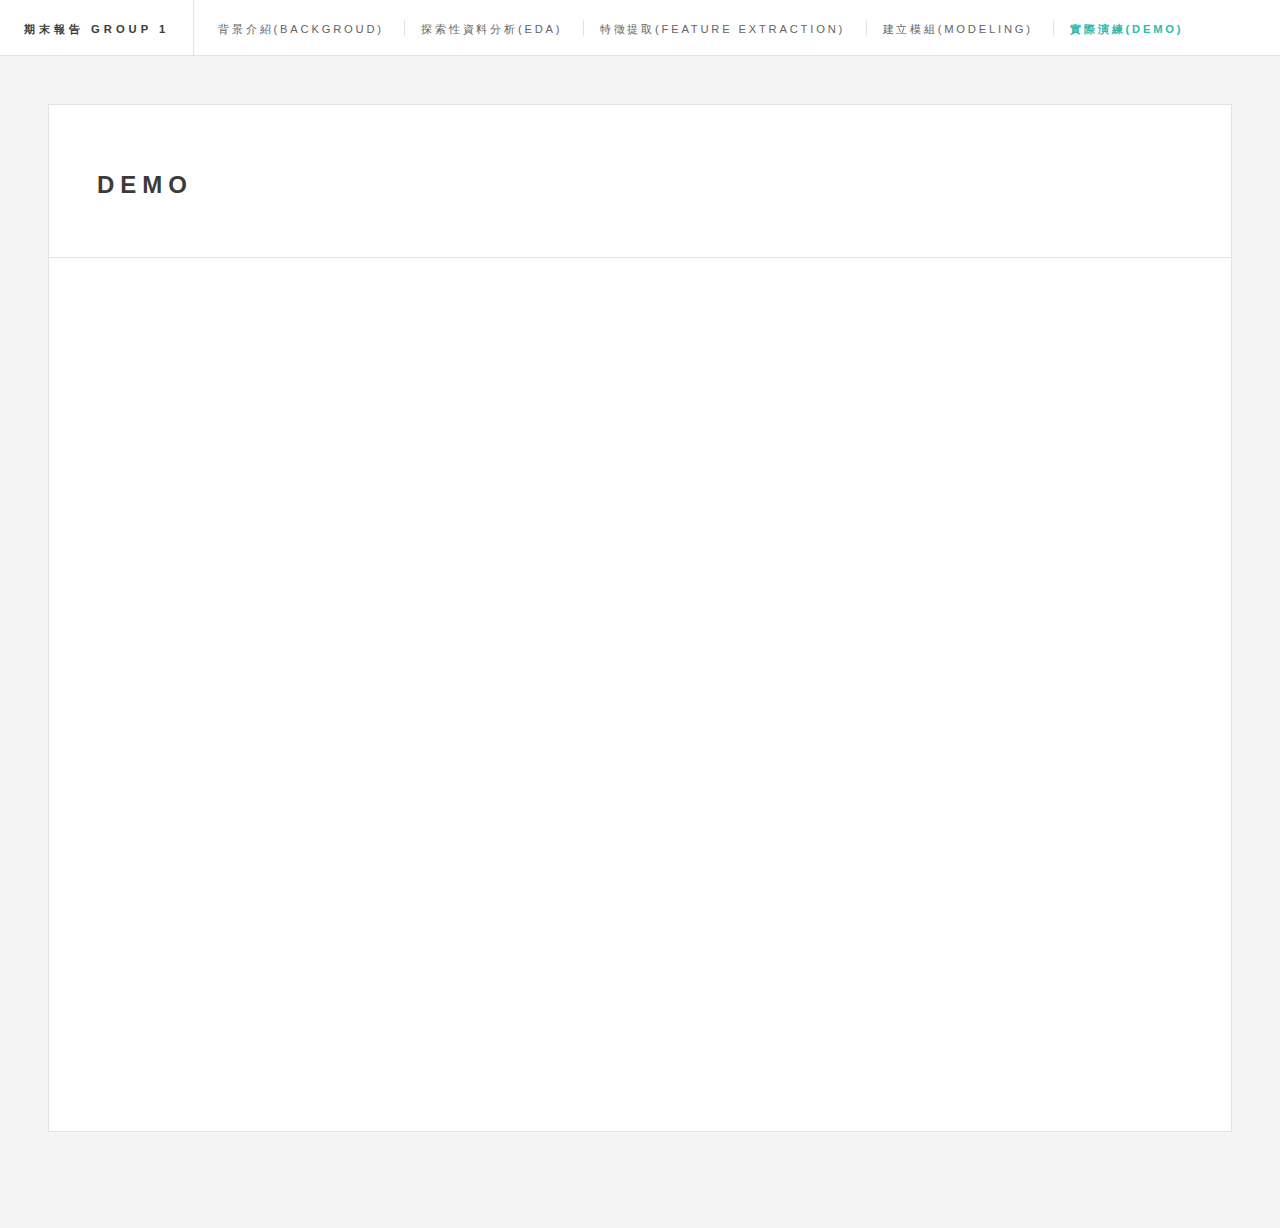
==== commit e919879a: "modify size" ====
--- a/finalReport/demo.html
+++ b/finalReport/demo.html
@@ -36,13 +36,13 @@
 						<article class="post">
 							<header>
 								<div class="title">
-									<h2>Demo</h2>
+									<h2><a href="https://nccueric.shinyapps.io/demo3/" target="_blank">Demo</a> </h2>
 								</div>
 							</header>
 							<iframe 
 							src="https://nccueric.shinyapps.io/demo3/"
 							width="100%"
-							height="640px"
+							height="800px"
 							>
 						</iframe>
 						</article>
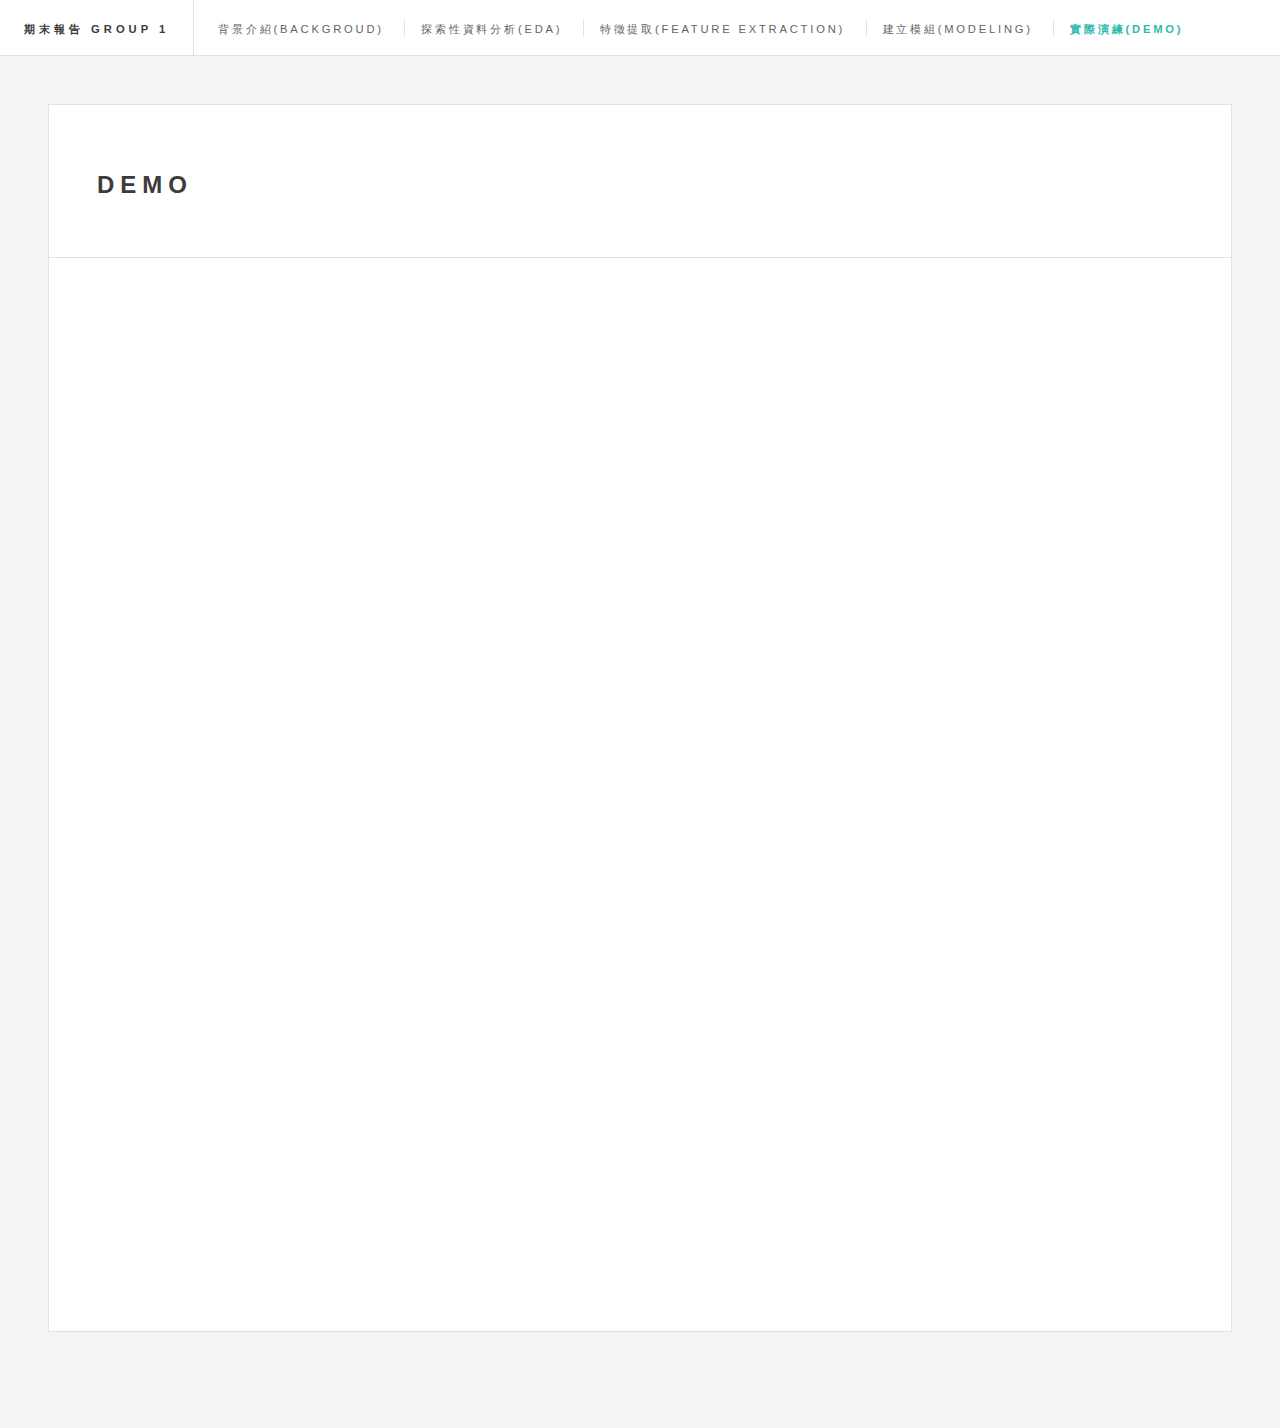
==== commit 5343bf82: "update code" ====
--- a/finalReport/demo.html
+++ b/finalReport/demo.html
@@ -42,7 +42,7 @@
 							<iframe 
 							src="https://nccueric.shinyapps.io/demo3/"
 							width="100%"
-							height="800px"
+							height="1000px"
 							>
 						</iframe>
 						</article>
